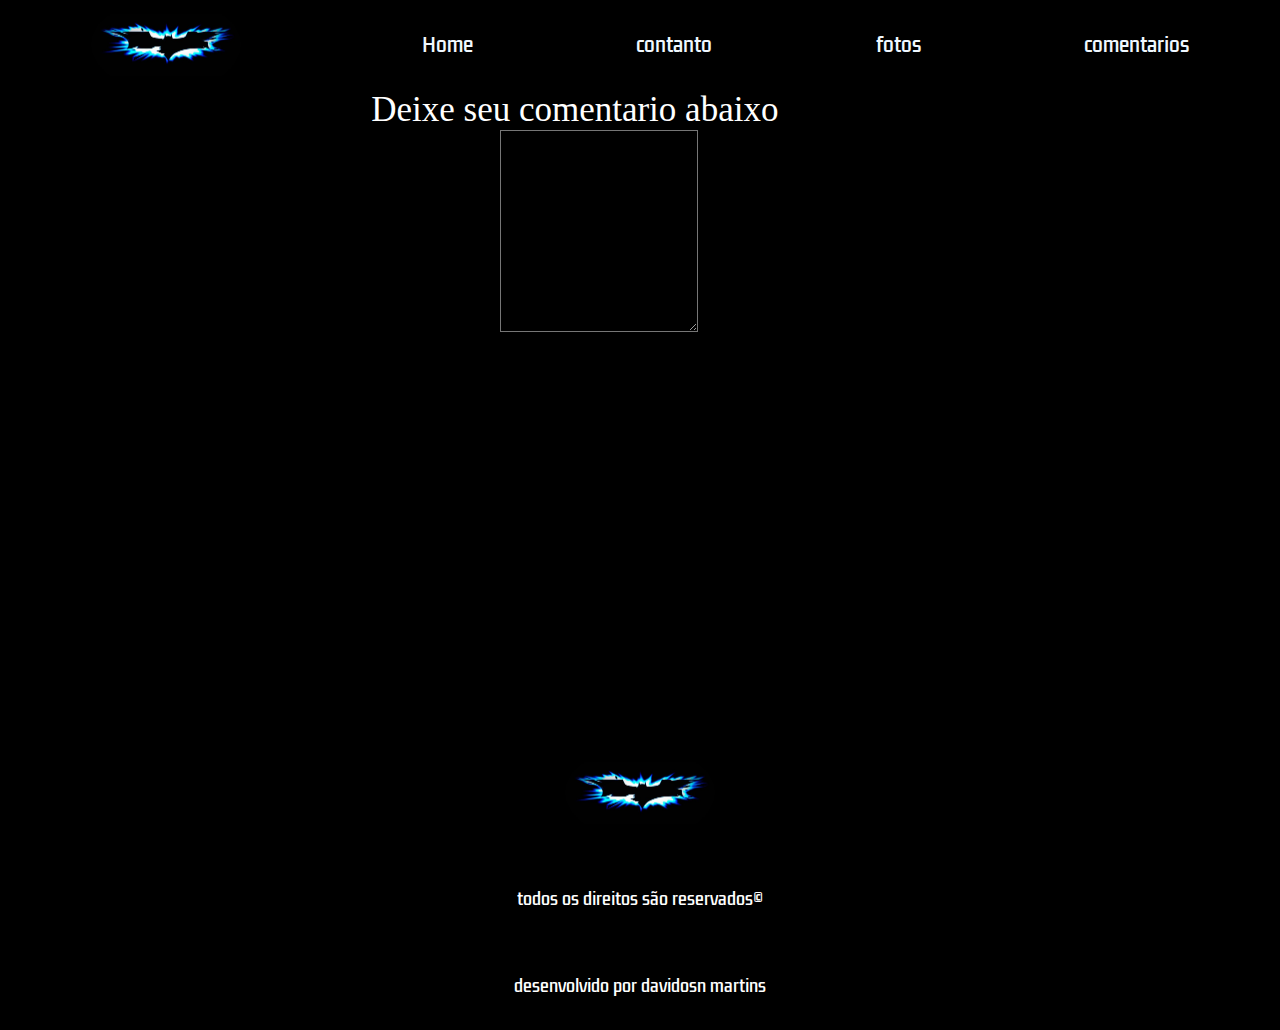
==== comentarios.html @ 877563cc "first commit" ====
<!DOCTYPE html>
<html lang="en">
<head>
    <meta charset="UTF-8">
    <meta name="viewport" content="width=device-width, initial-scale=1.0">
    <title>contato</title>
    <link rel="stylesheet"href="./comentarios.css">
    <link rel="shortcut icon" href="./assets/batman-favi-Icon.jpg" type="image/x-icon">
</head>
<body>
    <header>
        <img id="logo" src="./assets/logo.jpg">
        <nav>
            <ul>
                <a href="./index.html">
                    <li>Home</li>
                </a>
                <a href="./contato.html">
                    <li>contanto</li>
                </a>
                <a href="./fotos.html">
                    <li>fotos</li>
                </a>
                <a href="./comentarios.html">
                    <li>comentarios</li>
                </a>
            </ul>
        </nav>
    </header>
    <p>Deixe seu comentario abaixo</p>
    <div id="banner">
        <textarea  name="mensagem" id="mensagem" rows="10">

        </textarea>
    </div>
    <footer>
        <img style="object-fit: contain;"id="logo" src="./assets/logo.jpg"/>
        <span>todos os direitos são reservados©</span>
        <span>desenvolvido por davidosn martins</span>

        <nav class="footer-navigation">
            <ul class="footer-list">
                <a href="./index.html">
                    <li>Home</li>
                </a>
                <a href="./contato.html">
                    <li>contanto</li>
                </a>
                <a href="./fotos.html">
                    <li>fotos</li>
                </a>
                <a href="./comentarios.html">
                    <li>comentarios</li>
                </a>
            </ul>
        </nav>
    </footer>
</body>
</html>
---- comentarios.css ----
@import url('https://fonts.googleapis.com/css2?family=Kdam+Thmor+Pro&display=swap');
*{
    margin: 0;
    padding: 0;
    background-color: black;    
    list-style: none;
    text-decoration: none;
}
header{
    height: 90px;
    display: flex;
    justify-content: space-around;
    align-items: center;
} 

nav{
    width: 60%;
}

ul{
    display: flex;
    width: 100%;
    justify-content: space-between;
}

li{
    list-style: none;
    color: aliceblue;
    cursor: pointer;
    font-size: 19px;
    transition: .5s;
    font-family: 'kdam thmor pro',sans-serif;
}
li:hover{
    color:#d21617
}
#logo{
    width: 150px;
    height: auto;
}
p{
    color: #fff;
    font-size: 35px;
    margin-left: 29%;
    
}
#banner{
    background-image: url('https://wallpapercave.com/wp/wp9429752.jpg');
    background-position: 50% 50%;
    background-size: cover;
    width: 100%;
    height:550px;
}
textarea{
    display:inline;
    color: #fff;
    list-style: none;
    font-family: 'kdam thmor pro',sans-serif;
    margin-left: 500px;
}
footer{
    height: 300px;
    margin-top: 50px;
    display: flex;
    flex-direction: column;
    align-items: center;
    justify-content: space-around;
}
span{
    color: #fff;
    font-family:'kdam thmor pro',sans-serif;  
}
.footer-navigation{
    display: none;

}
.footer-list{
    display: flex;
    flex-direction: column;
    align-items: center;
}
@media(max-width:768px){
    .footer-navigation{
        display: block;
    }
    nav{
        display: none;
    }
    #banner{
        background-position: 40%;
    }
    p{
        color: #fff;
        font-size: 35px;
        margin-left: 29%;
        
    }
    textarea{
        display:inline;
        color: #fff;
        list-style: none;
        font-family: 'kdam thmor pro',sans-serif;
        margin-left: 500px;
    }
    #trailer-container{
        width: 100%;
        height: 400px;
        display: flex;
        flex-direction: column;
    }
    .content{
        width: 95%;
        display: flex;
        flex-direction: column;
    }
    .trailer{
        width: 100%;
    }
    #sinopse{
        width: 95%;
        display: flex;
        flex-direction: column;
        justify-content: space-between;
    }
    .description{
        width: 100%;
    }
    .button{
        width: 100%;
        margin-top: 30px;
    }
    .cards-content{
        grid-template-columns: 1fr;
        margin-top: 150px;
    }
    li{
        list-style: none;
        color: aliceblue;
        cursor: pointer;
        font-size: 19px;
        transition: .5s;
        font-family: 'kdam thmor pro',sans-serif;
    }
    #logo{
        width: 150px;
        height: auto;
    }
    li:hover{
        color:#d21617
}
}
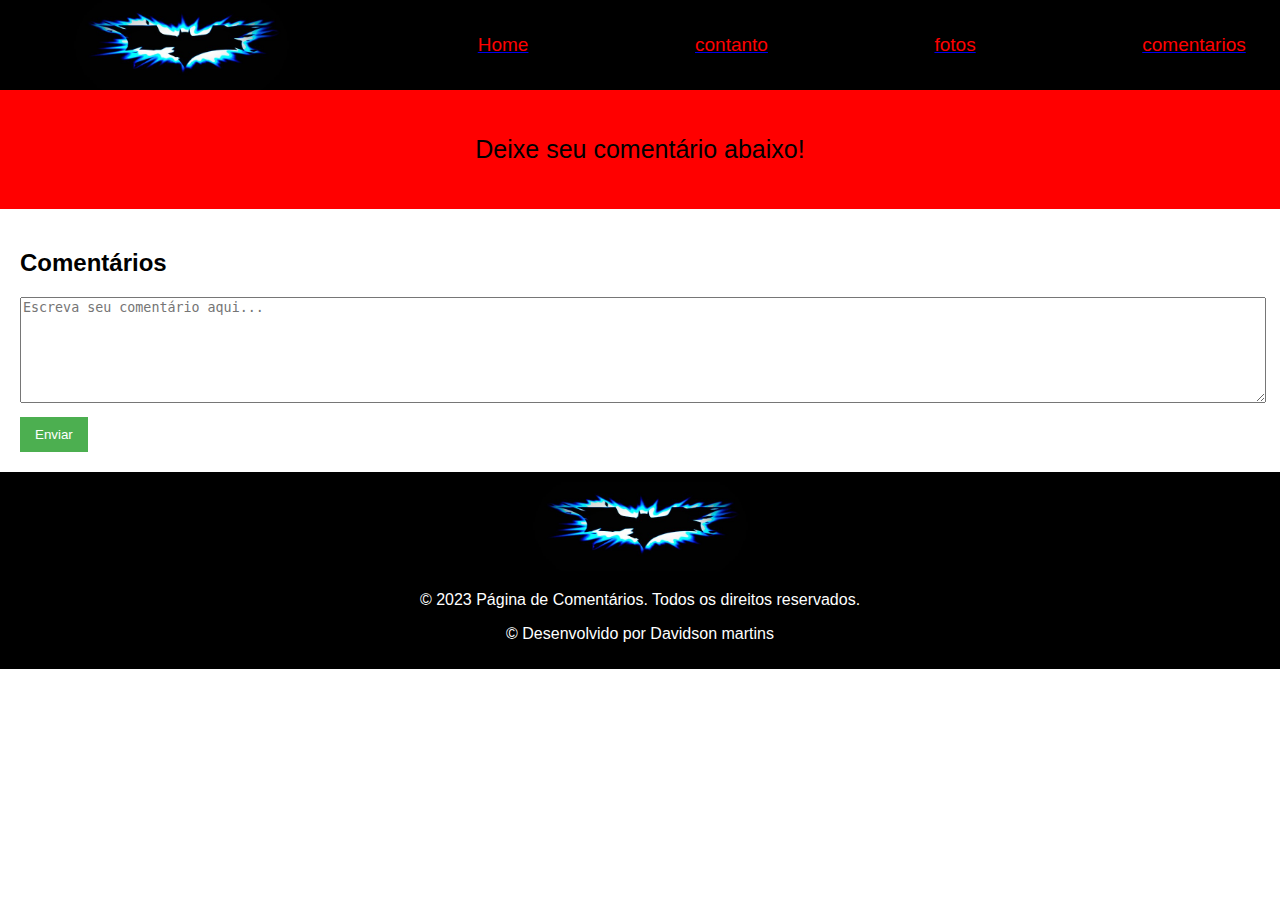
==== commit 6537cf43: "first commit" ====
--- a/comentarios.html
+++ b/comentarios.html
@@ -1,11 +1,10 @@
 <!DOCTYPE html>
-<html lang="en">
+<html lang="pt-BR">
 <head>
     <meta charset="UTF-8">
     <meta name="viewport" content="width=device-width, initial-scale=1.0">
-    <title>contato</title>
-    <link rel="stylesheet"href="./comentarios.css">
-    <link rel="shortcut icon" href="./assets/batman-favi-Icon.jpg" type="image/x-icon">
+    <link rel="stylesheet" href="comentarios.css">
+    <title>Página de Comentários</title>
 </head>
 <body>
     <header>
@@ -27,16 +26,28 @@
             </ul>
         </nav>
     </header>
-    <p>Deixe seu comentario abaixo</p>
-    <div id="banner">
-        <textarea  name="mensagem" id="mensagem" rows="10">
-
-        </textarea>
+    
+    <div class="banner">
+        <p class="text">Deixe seu comentário abaixo!</p>
     </div>
+    
+    <main>
+        <section class="comentarios">
+            <h2>Comentários</h2>
+            <form id="comentarioForm">
+                <textarea placeholder="Escreva seu comentário aqui..." required></textarea>
+                <button type="submit">Enviar</button>
+            </form>
+            <div class="lista-comentarios">
+                <!-- Comentários serão adicionados aqui -->
+            </div>
+        </section>
+    </main>
+    
     <footer>
         <img style="object-fit: contain;"id="logo" src="./assets/logo.jpg"/>
-        <span>todos os direitos são reservados©</span>
-        <span>desenvolvido por davidosn martins</span>
+        <p>&copy; 2023 Página de Comentários. Todos os direitos reservados.</p>
+        <p>&copy; Desenvolvido por Davidson martins</p>
 
         <nav class="footer-navigation">
             <ul class="footer-list">
@@ -55,5 +66,6 @@
             </ul>
         </nav>
     </footer>
+    <script src="script.js"></script>
 </body>
 </html>--- a/comentarios.css
+++ b/comentarios.css
@@ -1,18 +1,18 @@
-@import url('https://fonts.googleapis.com/css2?family=Kdam+Thmor+Pro&display=swap');
-*{
+body {
+    font-family: Arial, sans-serif;
     margin: 0;
     padding: 0;
-    background-color: black;    
-    list-style: none;
-    text-decoration: none;
 }
-header{
+
+header {
+    background-color:black;
     height: 90px;
     display: flex;
     justify-content: space-around;
     align-items: center;
-} 
-
+    list-style: none;
+    text-decoration: none;
+}
 nav{
     width: 60%;
 }
@@ -25,50 +25,65 @@
 
 li{
     list-style: none;
-    color: aliceblue;
+    color: red;
     cursor: pointer;
     font-size: 19px;
     transition: .5s;
     font-family: 'kdam thmor pro',sans-serif;
 }
 li:hover{
-    color:#d21617
+    color:yellow
 }
 #logo{
-    width: 150px;
+    width: 215px;
     height: auto;
 }
-p{
-    color: #fff;
-    font-size: 35px;
-    margin-left: 29%;
-    
+
+.banner {
+    background-color:red;
+    padding: 20px;
+    text-align: center;
 }
-#banner{
-    background-image: url('https://wallpapercave.com/wp/wp9429752.jpg');
-    background-position: 50% 50%;
-    background-size: cover;
+.text{
+    font-size: 25px;
+}
+
+
+
+main {
+    padding: 20px;
+}
+
+.comentarios {
+    margin-top: 20px;
+}
+
+textarea {
     width: 100%;
-    height:550px;
+    height: 100px;
+    margin-bottom: 10px;
 }
-textarea{
-    display:inline;
-    color: #fff;
-    list-style: none;
-    font-family: 'kdam thmor pro',sans-serif;
-    margin-left: 500px;
+
+button {
+    background-color: #4CAF50;
+    color: white;
+    padding: 10px 15px;
+    border: none;
+    cursor: pointer;
 }
-footer{
-    height: 300px;
-    margin-top: 50px;
-    display: flex;
-    flex-direction: column;
-    align-items: center;
-    justify-content: space-around;
+
+button:hover {
+    background-color: #45a049;
 }
-span{
-    color: #fff;
-    font-family:'kdam thmor pro',sans-serif;  
+
+footer {
+    background-color:black;
+    color: white;
+    text-align: center;
+    padding: 10px 0;
+    position: relative;
+    bottom: 0;
+    width: 100%;
 }
 .footer-navigation{
     display: none;
@@ -89,63 +104,5 @@
     #banner{
         background-position: 40%;
     }
-    p{
-        color: #fff;
-        font-size: 35px;
-        margin-left: 29%;
-        
-    }
-    textarea{
-        display:inline;
-        color: #fff;
-        list-style: none;
-        font-family: 'kdam thmor pro',sans-serif;
-        margin-left: 500px;
-    }
-    #trailer-container{
-        width: 100%;
-        height: 400px;
-        display: flex;
-        flex-direction: column;
-    }
-    .content{
-        width: 95%;
-        display: flex;
-        flex-direction: column;
-    }
-    .trailer{
-        width: 100%;
-    }
-    #sinopse{
-        width: 95%;
-        display: flex;
-        flex-direction: column;
-        justify-content: space-between;
-    }
-    .description{
-        width: 100%;
-    }
-    .button{
-        width: 100%;
-        margin-top: 30px;
-    }
-    .cards-content{
-        grid-template-columns: 1fr;
-        margin-top: 150px;
-    }
-    li{
-        list-style: none;
-        color: aliceblue;
-        cursor: pointer;
-        font-size: 19px;
-        transition: .5s;
-        font-family: 'kdam thmor pro',sans-serif;
-    }
-    #logo{
-        width: 150px;
-        height: auto;
-    }
-    li:hover{
-        color:#d21617
-}
+    
 }